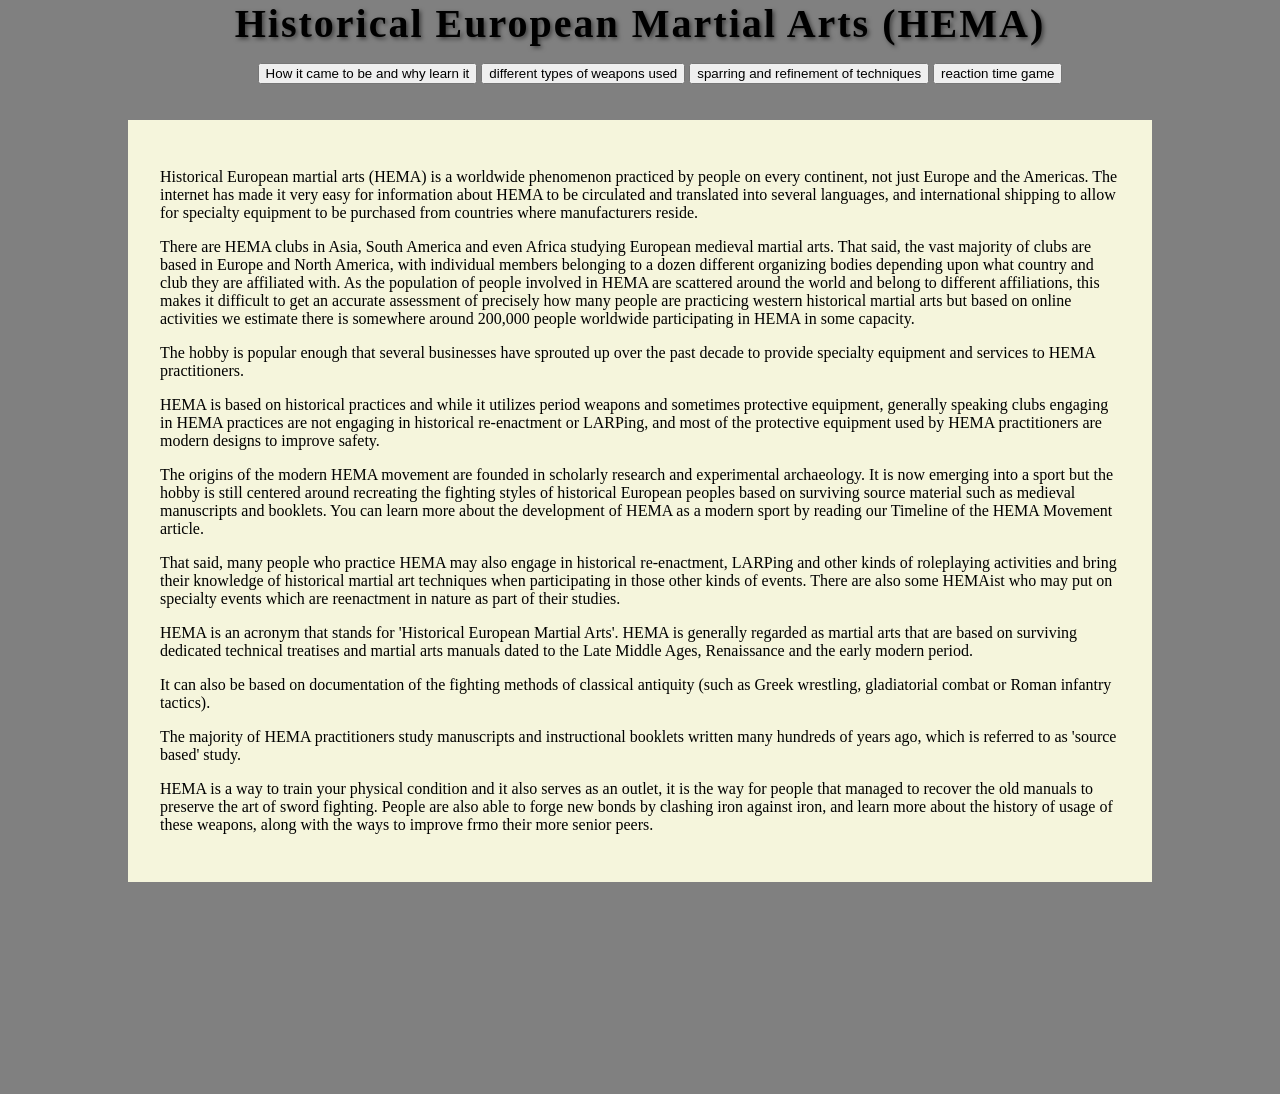
==== lab2_ezen_prac11/index.html @ 8a023e49 "Add files via upload" ====
<!DOCTYPE html>

<html lang="en">

<head>
    <meta http-equiv="Content-Type" content="text/html; charset=UTF-8">
    <meta charset="utf-8">
    <title>prac11</title>

    <link rel="stylesheet" media="screen" href="style.css">

    <meta name="viewport" content="width=device-width, initial-scale=1.0">

    <script src="main.js" defer></script>
</head>

<body>
    <header>
        <h1>Historical European Martial Arts (HEMA)</h1>
    </header>
    <nav> <!--menu system-->
        <button id="hamIcon">Open Menu</button>
        <ul>
            <li><button id="page1btn">How it came to be and why learn it</button></li>
            <li><button id="page2btn">different types of weapons used</button></li>
            <li><button id="page3btn">sparring and refinement of techniques</button></li>
            <li><button id="page4btn">reaction time game</button></li>
        </ul>
    </nav>
    <main id="pagecontainer">
        <section class="page" id="page1">

            <p>
            Historical European martial arts (HEMA) is a worldwide phenomenon practiced by people on every continent,
            not just Europe and the Americas. The internet has made it very easy for information about HEMA to be
            circulated and translated into several languages, and international shipping to allow for specialty
            equipment to be purchased from countries where manufacturers reside.
            </p>

            <p>
            There are HEMA clubs in Asia, South America and even Africa studying European medieval martial arts. That
            said, the vast majority of clubs are based in Europe and North America, with individual members belonging to
            a dozen different organizing bodies depending upon what country and club they are affiliated with.
            As the population of people involved in HEMA are scattered around the world and belong to different
            affiliations, this makes it difficult to get an accurate assessment of precisely how many people are
            practicing western historical martial arts but based on online activities we estimate there is somewhere
            around 200,000 people worldwide participating in HEMA in some capacity.
            </p>

            <p>
            The hobby is popular enough that several businesses have sprouted up over the past decade to provide
            specialty equipment and services to HEMA practitioners.
            </p>

            <p>
            HEMA is based on historical practices and while it utilizes period weapons and sometimes protective
            equipment, generally speaking clubs engaging in HEMA practices are not engaging in historical re-enactment
            or LARPing, and most of the protective equipment used by HEMA practitioners are modern designs to improve
            safety.
            </p>

            <p>
            The origins of the modern HEMA movement are founded in scholarly research and experimental archaeology. It
            is now emerging into a sport but the hobby is still centered around recreating the fighting styles of
            historical European peoples based on surviving source material such as medieval manuscripts and booklets.
            You can learn more about the development of HEMA as a modern sport by reading our Timeline of the HEMA
            Movement article.
            </p>

            <p>
            That said, many people who practice HEMA may also engage in historical re-enactment, LARPing and other kinds
            of roleplaying activities and bring their knowledge of historical martial art techniques when participating
            in those other kinds of events. There are also some HEMAist who may put on specialty events which are
            reenactment in nature as part of their studies.
            </p>

            <p>
            HEMA is an acronym that stands for 'Historical European Martial Arts'. HEMA is generally regarded as martial
            arts that are based on surviving dedicated technical treatises and martial arts manuals dated to the Late
            Middle Ages, Renaissance and the early modern period.
            </p>

            <p>
            It can also be based on documentation of the fighting methods of classical antiquity (such as Greek
            wrestling, gladiatorial combat or Roman infantry tactics).
            </p>

            <p>
            The majority of HEMA practitioners study manuscripts and instructional booklets written many hundreds of
            years ago, which is referred to as 'source based' study.
            </p>

            <p>
            HEMA is a way to train your physical condition and it also serves as an outlet, it is the way for people
            that managed to recover the old manuals to preserve the art of sword fighting. People are also able to forge
            new bonds by clashing iron against iron, and learn more about the history of usage of these weapons, along
            with the ways to improve frmo their more senior peers.
            </p>



        </section>
        <section class="page" id="page2">
            <p>
            The most well known weapons of choice in HEMA would be Longsword, Saber and Rapier, along with their
            respective offhands if applicable. There's a lot of freedom in weapon choice and flexibility in their combat
            styles.
            </p>

            <p>
            Longsword, as it is a two handed weapon, usually functions on its own. Longsword combat focuses on cutts and
            stabs, with different stances from the "Vier Leger". there are 4 main stances in Meyer's guides, which are
            Langort (longpoint), Alber (fool), Pflug (plow) and Ochs (ox).
            all of theese basic stances have their own place in combat and is a good foundation for any practitioner to
            learn.
            </p>

            <h3>Longsword guards quiz</h3>
            <fieldset>
                <legend>1. what is the proper name for longpoint?</legend>
                <input type="radio" name="q1" value="Langschwert"> Langschwert
                <input type="radio" name="q1" value="Langort"> Langort
                <input type="radio" name="q1" value="Longert"> Longert
                <input type="radio" name="q1" value="Longschwart"> Longschwart
            </fieldset>
            <fieldset>
                <legend>2. what is the proper name for plough</legend>
                <input type="radio" name="q2" value="Pflogh"> Pflogh
                <input type="radio" name="q2" value="Plau"> Plau
                <input type="radio" name="q2" value="Plog"> Plog
                <input type="radio" name="q2" value="Pflug"> Pflug
            </fieldset>
            <fieldset>
                <legend>3. what is the proper name for ox</legend>
                <input type="radio" name="q3" value="axs"> Axs
                <input type="radio" name="q3" value="achs"> achs
                <input type="radio" name="q3" value="oxs"> oxs
                <input type="radio" name="q3" value="ochs"> ochs
            </fieldset>
            <fieldset>
                <legend>4. what is the proper name for fool</legend>
                <input type="radio" name="q4" value="Alber"> Alber
                <input type="radio" name="q4" value="Albar"> Albur
                <input type="radio" name="q4" value="Olber"> Olber
                <input type="radio" name="q4" value="Olbur"> Olbur
            </fieldset>
            <button id="btnSubmit">submit quiz</button>
            <h3 id="scorebox">not submitted</h3>

            <p>
            for Rapier, it is ususally be paired with a cloth/cape or a dagger. Rapier combat focuses mostly on precise
            point control as well as stabs, taking off angles and finding openings in your opponent's guards. Rapier has
            lesser known and named guards, but still prominent. the forward guard, low guard and high guard.
            they all play different roles, Forward is to poke and provoke, low is to fake openings and high is a
            defensive position. (as a basis for the three stances).
            </p>

            <p>
            for saber, though it is a single handed sword, offhands are usually not used as they block the flow and
            style of saber combat. Sabre combat focuses mainly on slashes and is a very freeflow style of combat. It
            uses the momentum of binds and winding to generate more power into the next cut with deflects and roll offs,
            usually making for one of the more entertaining styles of combat to watch. 
            saber, like rapier, has less prominent guards and stances from manuals as they are more freeflow weapons.
            Sabers also focus a lot on footwork and body rotations to maxmimise effectiveness.
            </p>

 <h3>offhand weapons question</h3>
            <fieldset>
                <legend>1. what weapons are taught to be able to be used in the offhand?</legend>
                <input type="radio" name="q5" value="dagger"> dagger
                <input type="radio" name="q6" value="cloak"> cloak/cape
                <input type="radio" name="q7" value="buckler"> buckler
                <input type="radio" name="q8" value="smallsword"> smallsword
                <input type="radio" name="q9" value="gun"> gun
            </fieldset>
          
            <button id="btnSubmit2">am i right?</button>
            <h3 id="scorebox2">let's see</h3>

            <p>
            There are also lesser practiced weapons along with variants of the 3 main weapons mentioned above as well.
            Some such examples of lesser practiced weapons would be polearms and axes. Some examples of variants of the
            previously mentioned 3 weapons, would be the kreigsmesser for the longsword, the polish saber for the saber,
            and the pappenheimer for the rapier.
            </p>

        </section>
        <section class="page" id="page3">
           
           <p>
             In Historical European Martial Arts (HEMA), sparring is a crucial training method used to apply learned
            techniques in a dynamic, controlled environment. It allows practitioners to test their skills, improve their
            understanding of combat principles, and develop muscle memory in a way that static drills or solo practice
            cannot. Different levels of intensity and gear are used to tailor the sparring experience to various needs
            and skill levels.
           </p>

            <p>
            In HEMA, there are 3 more widely agreed on "stages" in learning. there is the "rookie", the "intermediate"
            and the "expert"
            </p>

            <p>
            the "rookies" are when people just starting out and mostly swinging based on instinct and reactions, less
            technique is involved in their strikes and more of power for power absed weapons such as longsword, and more
            reactionary based defensive maneuvers. At this stage, one would be most susceptible to traps and feints set
            by others as they are still learning of the capabliities of their weapon as well as their bodies.
            </p>

            <p>
            the "intermediates" are those that have laernt from the manuals, know some theory, and are starting to become
            more competent in their abilities to spar. these practitioners are able to gauge distance, do general
            spacing, and are more structured in their strikes, making their form better and more sturdy, which makes it
            more difficult for an opponent to break their structure. They are also getting more exposed to traps and
            feints which makes them harder to fool with these tricks, sometimes they even make a few traps and feints of
            their own.
            </p>

            <p>
            both of the aforementioned stages of progression have their own pros and cons, intermediate practitioners
            become more wary and cautious, often hesitating from overthinking, while rookies tend to take more risks as
            they are unaware of the consequences. the "experts" however, are the best of both worlds. They tend to
            hesitate less, take calculated risks, and are equally, if not more cautious than those that are intermediate
            practitioners. these practitioners are the ones that aren't afraid to clash blades with another as they are
            fully confident in their skills to deflect, parry, and benefit from the momentunm their oppoenents are
            using, making the momentum their own and making strikes that way.
            </p>

            <div id="game">
            <h2>Choose your move:</h2>
            <button onclick="play('Attack')">Attack</button>
            <button onclick="play('Parry')">Parry</button>
            <button onclick="play('Feint')">Feint</button>

            <div id="results">
                you chose:<p id="player-move"></p>
                your enemy chose:<p id="ai-move"></p>
                <p id="outcome"></p>
            </div>
            </div>


            <p>
            There are different techniques used in every style of weapon but there are some things that remain as they
            are more general in terms of usage, which all practitioners will learn eventually. Techniques such as
            spacing, parries, deflects, feints and winding/binds are just a few examples of techniques that are commonly
            used in HEMA no matter the weapon.
            </p>

            <p>
            Spacing is a technique used to gauge the distance between yourself and your opponent, and knowing how to
            manipulate it in order to bring benefits to yourself. one such example would be to remain at a distance just
            out of your enemies reach so they either have to make a larger effort to make contact with you, which often
            leads to them overextending and making their structure less solid, which gives you the upper hand, or making
            them miss their strike, which gives you more time to make an attack of your own.
            </p>

            <p>
            feints are strikes that one can make without fully commiting to, trying to provoke a response from your
            opponent that you can exploit. one such example of feinting would be pretending to strike low, in order to
            get an evasive reaction from your opponent, only to switch at th last moment and strike high when they are
            unprepared or exposed. This is a technique used by most intermediates and experts as it puts the
            practitioner in a favorable position
            </p>

            <p>
            these are just two techniques that are often used by practitioners and ones that most people will eventually
            learn to use to their advantage.
            </p>
        </section>
         <section class="page" id="page4">
            <h1>sparring game</h1>
            <p>avoid clicking the sword</p>
            <p>Click person to score points</p>
            <h2 id="scoreBox3"></h2>

          <img id="helmetId" src="helmet.jpg" alt="helmet image">
          <img id="swordId" src="longsword.webp" alt="sword image">

        </section>
    </main>
</body>
---- lab2_ezen_prac11/style.css ----
@font-face {
  font-family: 'Cinzel';
  src: url('cinzel-regular.woff') format('woff');
  font-weight: 400;
  font-style: normal;
  font-display: swap;
}

@font-face {
  font-family: 'Cinzel';
  src: url('cinzel-semibold.woff') format('woff');
  font-weight: 600;
  font-style: normal;
  font-display: swap;
}

@font-face {
  font-family: 'Cinzel';
  src: url('cinzel-bold.woff') format('woff');
  font-weight: 700;
  font-style: normal;
  font-display: swap;
}

header h1 {
  text-align: center;       
  font-family: 'Cinzel', serif;
  font-size: 2.5rem;
  font-weight: 700;
  margin: 0;
  text-shadow: 2px 2px 4px rgba(0, 0, 0, 0.5);
  letter-spacing: 2px;
}

body {
background: grey;
  margin: 0;
}

main {
  font-family: 'Cinzel', serif;
  display: flex;
  justify-content: center;
  align-items: center;
  min-height: calc(100vh - 120px); 
  padding: 1rem;
  box-sizing: border-box;
  text-align: left;
}

nav {
  font-family: 'Cinzel', serif;
  margin-bottom: 2rem; 
  text-align: center;
  position: relative;
  z-index: 10;                     
}

nav ul li {
    
    display: inline;
}

#hamIcon{display:none;}
@media screen and (max-width:800px){
/*make a menu items vertical*/
nav ul li{display:block;}
/* unhide menu icon */
#hamIcon{display:block;}
/*hide the menu item list*/
nav ul{display:none;}
}

/*to unhide menu items*/
.menuShow{
  display:block;
  position: relative;
/* Ensure menu items appear above everything */
  z-index: 15;
/* Match body background to hide content behind */
  background: grey;                
  padding: 1rem;
  border-radius: 5px;
}

/* Responsive adjustments */
@media screen and (max-width: 768px) {
  .page {
    width: 95vw;                   
    padding: 1rem;                 
    top: 100px;                    
    min-height: 50vh;             
  }
  
  main {
    min-height: calc(100vh - 100px); 
    padding: 0.5rem;
  }
}

@media screen and (max-width: 480px) {
  .page {
    width: 98vw;                  
    padding: 0.75rem;             
    top: 90px;                    
    font-size: 0.9rem;            
  }
  
  nav {
    margin-bottom: 1rem;         
  }
}

.page {
  font-family: 'Cinzel', serif;
  width: 80vw;
  /* Prevent pages from getting too wide on large screens */
  max-width: 1200px;               
  /* Allow height to auto adjust*/
  height: auto;                    
  min-height: 60vh;                
  position: absolute; 
  /* Move to center horizontally */             
  left: 50%;                       
  top: 120px;          
  /* Center the element */            
  transform: translateX(-50%);
  opacity: 0;
  visibility: hidden;
  transition: opacity 0.5s ease-in-out, visibility 0.5s ease-in-out;
  pointer-events: none;
  padding: 2rem;        
  /* Include padding in width calculation */          
  box-sizing: border-box;          
  overflow-y: auto;                
}

.page.active {
  opacity: 1;
  visibility: visible;
  pointer-events: auto;
  /* Lower z-index than nav menu so appear behind nav */
  z-index: 1;
}


#page1 { background: beige; }
#page2 { background: azure; }
#page3 { background: papayawhip; }
#page4 { background: papayawhip; }


#swordId {position: relative;width:10vw; transition: all 0.5s;}
#swordId.shrink{width:5vw;opacity: 0;}
#swordId.anim1{ animation: swordFrames 1s;}


#helmetId {position: relative;width:10vw; transition: all 0.5s;}
#helmetId.shrink{width:5vw;opacity: 0;}
#helmetId.anim1{ animation: swordFrames 1s;}
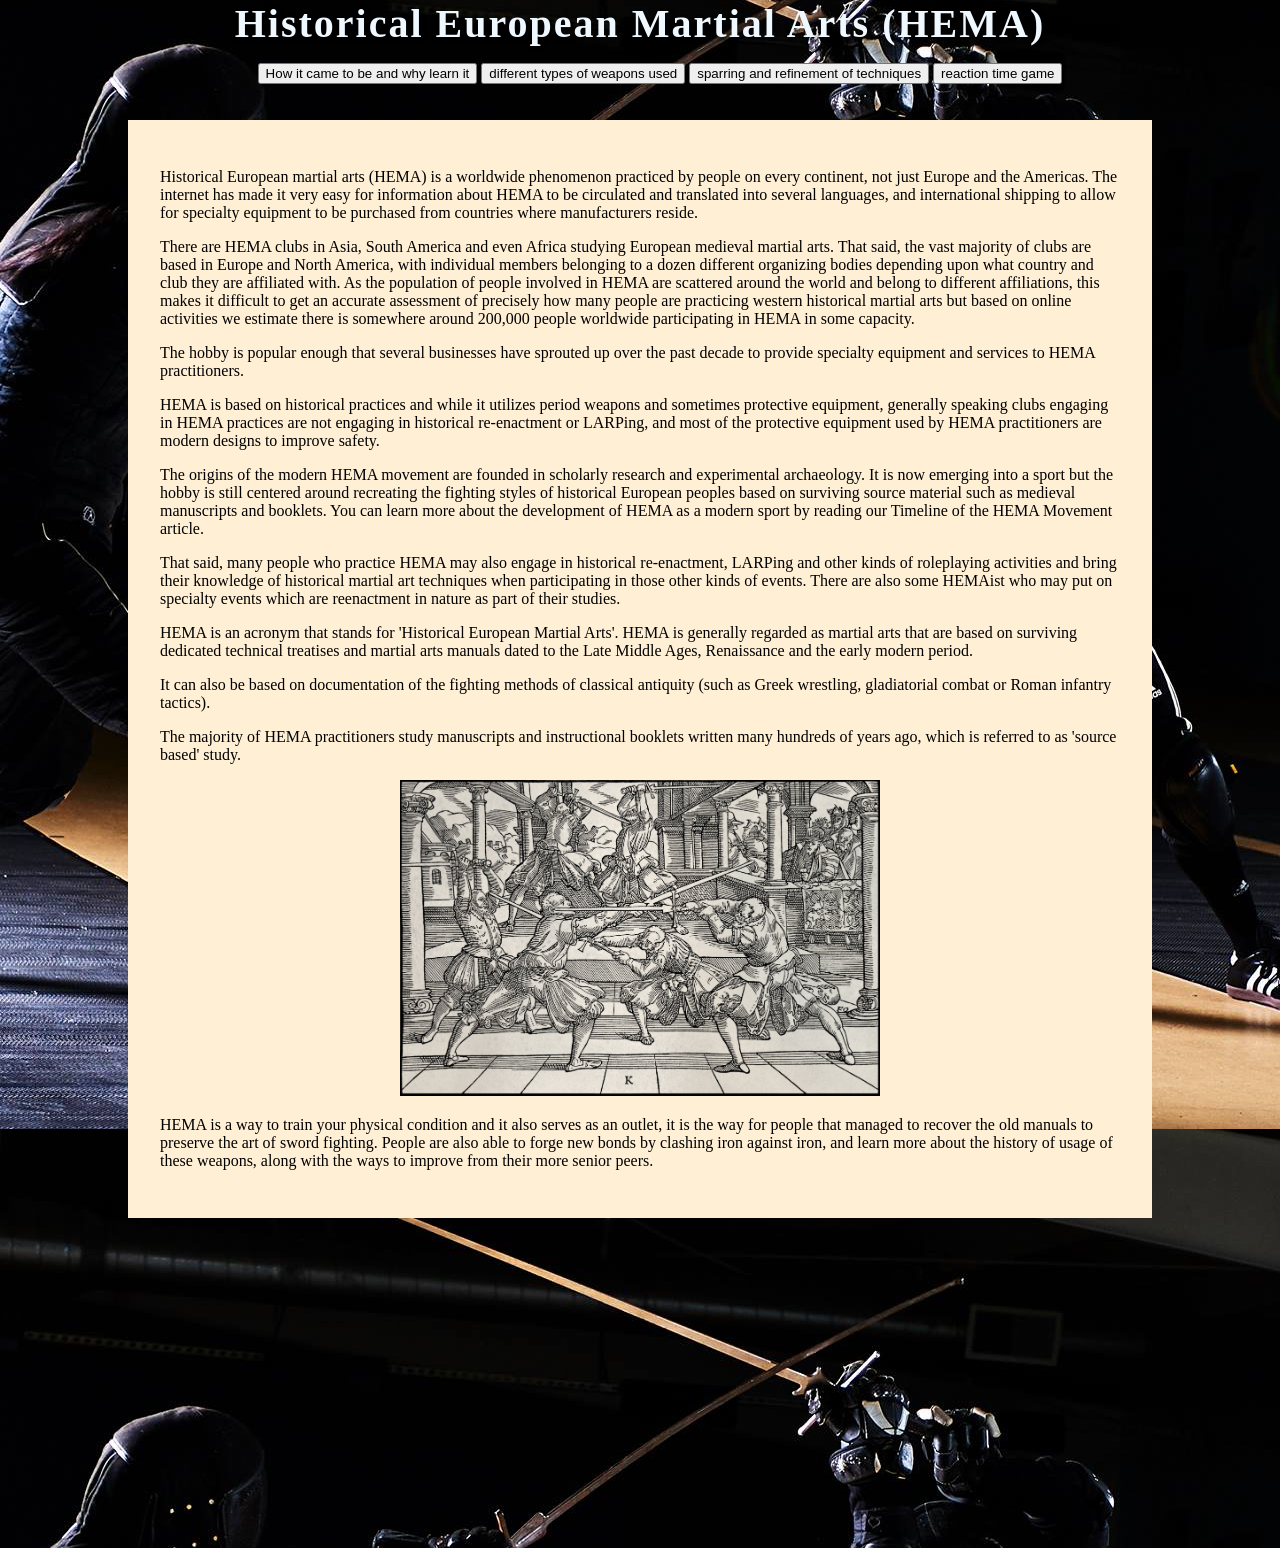
==== commit a4add3d2: "Add files via upload" ====
--- a/lab2_ezen_prac11/index.html
+++ b/lab2_ezen_prac11/index.html
@@ -90,11 +90,13 @@
             years ago, which is referred to as 'source based' study.
             </p>
 
+            <img id="manualId" src="MeyerRules.jpg" alt="manual pic">
+
             <p>
             HEMA is a way to train your physical condition and it also serves as an outlet, it is the way for people
             that managed to recover the old manuals to preserve the art of sword fighting. People are also able to forge
             new bonds by clashing iron against iron, and learn more about the history of usage of these weapons, along
-            with the ways to improve frmo their more senior peers.
+            with the ways to improve from their more senior peers.
             </p>
 
 
@@ -195,6 +197,10 @@
             and skill levels.
            </p>
 
+            <div class="video-container">
+                <iframe src="https://www.youtube.com/embed/3mxbD3lRE6o" title="YouTube video player" frameborder="0" allowfullscreen> </iframe>
+            </div>
+
             <p>
             In HEMA, there are 3 more widely agreed on "stages" in learning. there is the "rookie", the "intermediate"
             and the "expert"
@@ -269,14 +275,18 @@
             </p>
         </section>
          <section class="page" id="page4">
+
+          <img id="helmetId" src="helmet.jpg" alt="helmet image">
+          <img id="swordId" src="longsword.webp" alt="sword image">
+
             <h1>sparring game</h1>
             <p>avoid clicking the sword</p>
-            <p>Click person to score points</p>
-            <h2 id="scoreBox3"></h2>
-
-          <img id="helmetId" src="helmet.jpg" alt="helmet image">
-          <img id="swordId" src="longsword.webp" alt="sword image">
-
+            <p>Click helmet to score points</p>
+
+             <h2 id="scoreBox3"></h2>
+
+             <p>this game gives a glimpse into the reaction times that are needed in a sparring session for HEMA</p>
+            <p>sparring in HEMA is fast paced and it is necessary to know how to make critical decisions that will put you in a favorable position</p>
         </section>
     </main>
 </body>
--- a/lab2_ezen_prac11/style.css
+++ b/lab2_ezen_prac11/style.css
@@ -24,6 +24,7 @@
 }
 
 header h1 {
+  color: aliceblue;
   text-align: center;       
   font-family: 'Cinzel', serif;
   font-size: 2.5rem;
@@ -34,7 +35,8 @@
 }
 
 body {
-background: grey;
+background-image: url(background\ hema.jpg);
+background-position: center;
   margin: 0;
 }
 
@@ -79,7 +81,7 @@
 /* Ensure menu items appear above everything */
   z-index: 15;
 /* Match body background to hide content behind */
-  background: grey;                
+  background: papayawhip;                
   padding: 1rem;
   border-radius: 5px;
 }
@@ -145,17 +147,79 @@
 }
 
 
-#page1 { background: beige; }
-#page2 { background: azure; }
+
+#page1 { background: papayawhip; }
+#page2 { background: papayawhip; }
 #page3 { background: papayawhip; }
 #page4 { background: papayawhip; }
 
 
-#swordId {position: relative;width:10vw; transition: all 0.5s;}
-#swordId.shrink{width:5vw;opacity: 0;}
-#swordId.anim1{ animation: swordFrames 1s;}
-
-
-#helmetId {position: relative;width:10vw; transition: all 0.5s;}
-#helmetId.shrink{width:5vw;opacity: 0;}
-#helmetId.anim1{ animation: swordFrames 1s;}+#manualId {
+  transform: translatex(50%);
+   position: relative;
+    width: 50%; 
+
+}
+
+#swordId {
+    position: relative;
+    width: 10vw; 
+    min-width: 60px;  
+    max-width: 120px; 
+    transition: all 0.5s;
+    cursor: pointer;
+}
+
+#helmetId {
+    position: relative;
+    width: 10vw;
+    min-width: 60px;  
+    max-width: 120px; 
+    transition: all 0.5s;
+    cursor: pointer;
+}
+
+@media screen and (max-width: 768px) {
+    #swordId, #helmetId {
+        width: 15vw;
+        min-width: 50px;
+        max-width: 80px;
+    }
+    
+    #game {
+        margin-bottom: 2rem;
+    }
+}
+
+@media screen and (max-width: 480px) {
+    #swordId, #helmetId {
+        width: 20vw;
+        min-width: 45px;
+        max-width: 70px;
+    }
+}
+
+.video-container {
+    position: relative;
+    width: 100%;
+    height: 0;
+    padding-bottom: 56.25%; /* 16:9 aspect ratio (9/16 = 0.5625) */
+    margin: 1rem 0;
+}
+
+.video-container iframe {
+    position: absolute;
+    top: 0;
+    left: 0;
+    width: 100%;
+    height: 100%;
+    border: none;
+}
+
+/* Optional: Add some styling to match your HEMA theme */
+.video-container {
+    border: 2px solid #8B4513; /* Brown border to match medieval theme */
+    border-radius: 8px;
+    overflow: hidden;
+    box-shadow: 0 4px 8px rgba(0, 0, 0, 0.3);
+}
